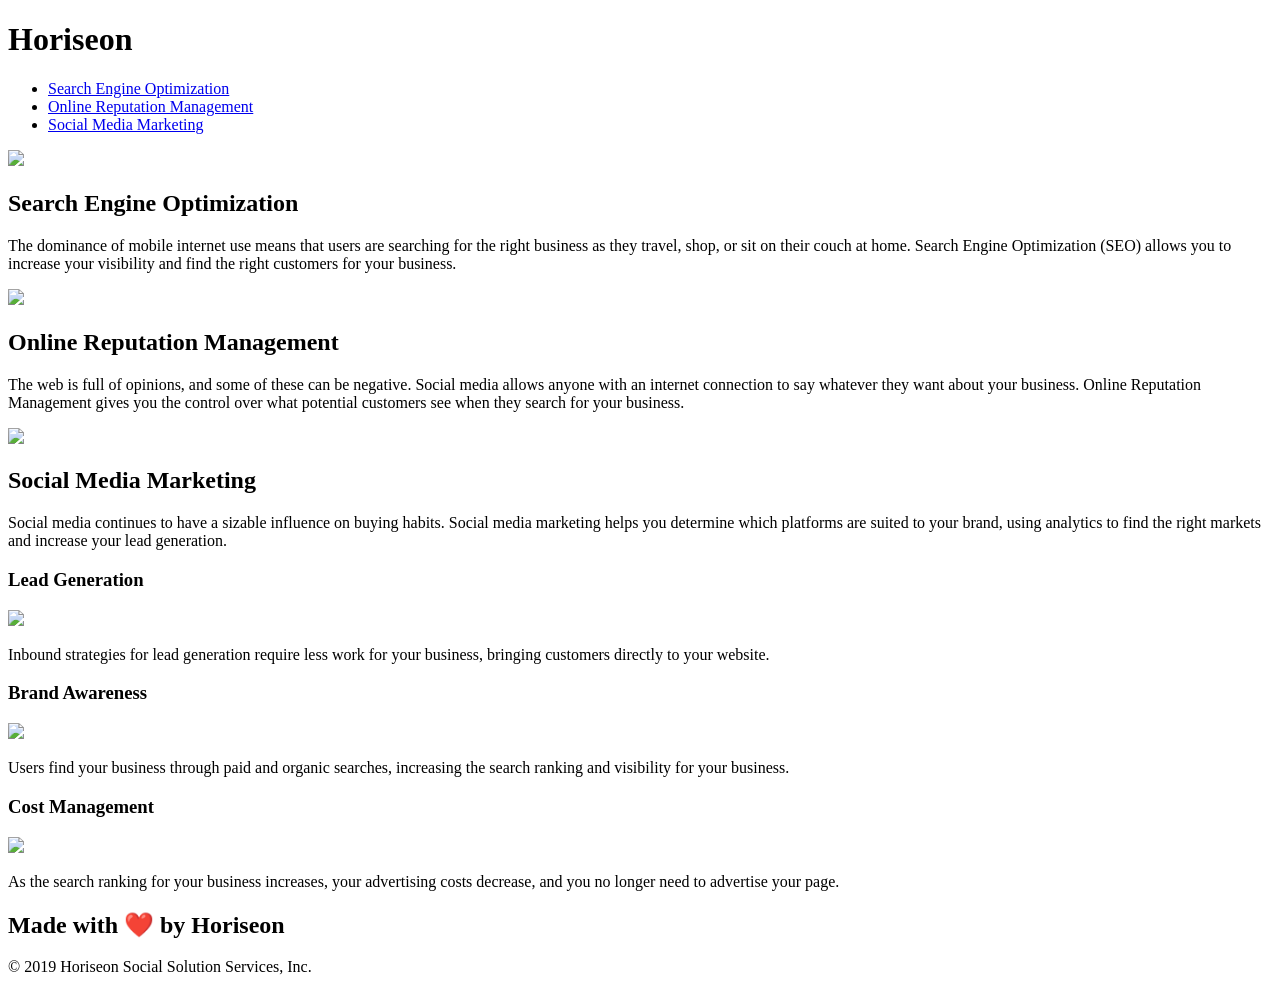
==== Develop/index.html @ 26beb5fb "Changed title to be meaningful. Fixed broken search-engine-optimization link. Added semantic html." ====
<!DOCTYPE html>
<html lang="en-us">

<head>
    <meta charset="UTF-8" />
    <link rel="stylesheet" href="./assets/css/style.css">
    <title>Horiseon - SEO</title>
</head>

<body>
    <header class="header">
        <h1>Hori<span class="seo">seo</span>n</h1>
        <div>
            <ul>
                <li>
                    <a href="#search-engine-optimization">Search Engine Optimization</a>
                </li>
                <li>
                    <a href="#online-reputation-management">Online Reputation Management</a>
                </li>
                <li>
                    <a href="#social-media-marketing">Social Media Marketing</a>
                </li>
            </ul>
        </div>
    </header>
    <section class="hero"></section>
    <section class="content">
        <article id="search-engine-optimization" class="search-engine-optimization">
            <img src="./assets/images/search-engine-optimization.jpg" class="float-left" />
            <h2>Search Engine Optimization</h2>
            <p>
                The dominance of mobile internet use means that users are searching for the right business as they travel, shop, or sit on their couch at home. Search Engine Optimization (SEO) allows you to increase your visibility and find the right customers for your business.
            </p>
        </article>
        <article id="online-reputation-management" class="online-reputation-management">
            <img src="./assets/images/online-reputation-management.jpg" class="float-right" />
            <h2>Online Reputation Management</h2>
            <p>
                The web is full of opinions, and some of these can be negative. Social media allows anyone with an internet connection to say whatever they want about your business. Online Reputation Management gives you the control over what potential customers see when they search for your business.
            </p>
        </article>
        <article id="social-media-marketing" class="social-media-marketing">
            <img src="./assets/images/social-media-marketing.jpg" class="float-left" />
            <h2>Social Media Marketing</h2>
            <p>
                Social media continues to have a sizable influence on buying habits. Social media marketing helps you determine which platforms are suited to your brand, using analytics to find the right markets and increase your lead generation.
            </p>
        </article>
    </section>
    <section class="benefits">
        <article class="benefit-lead">
            <h3>Lead Generation</h3>
            <img src="./assets/images/lead-generation.png" />
            <p>
                Inbound strategies for lead generation require less work for your business, bringing customers directly to your website.
            </p>
        </article>
        <article class="benefit-brand">
            <h3>Brand Awareness</h3>
            <img src="./assets/images/brand-awareness.png" />
            <p>
                Users find your business through paid and organic searches, increasing the search ranking and visibility for your business.
            </p>
        </article>
        <article class="benefit-cost">
            <h3>Cost Management</h3>
            <img src="./assets/images/cost-management.png" />
            <p>
                As the search ranking for your business increases, your advertising costs decrease, and you no longer need to advertise your page.
            </p>
        </article>
    </section>
    <footer class="footer">
        <h2>Made with ❤️️ by Horiseon</h2>
        <p>
            &copy; 2019 Horiseon Social Solution Services, Inc.
        </p>
    </footer>
</body>

</html>
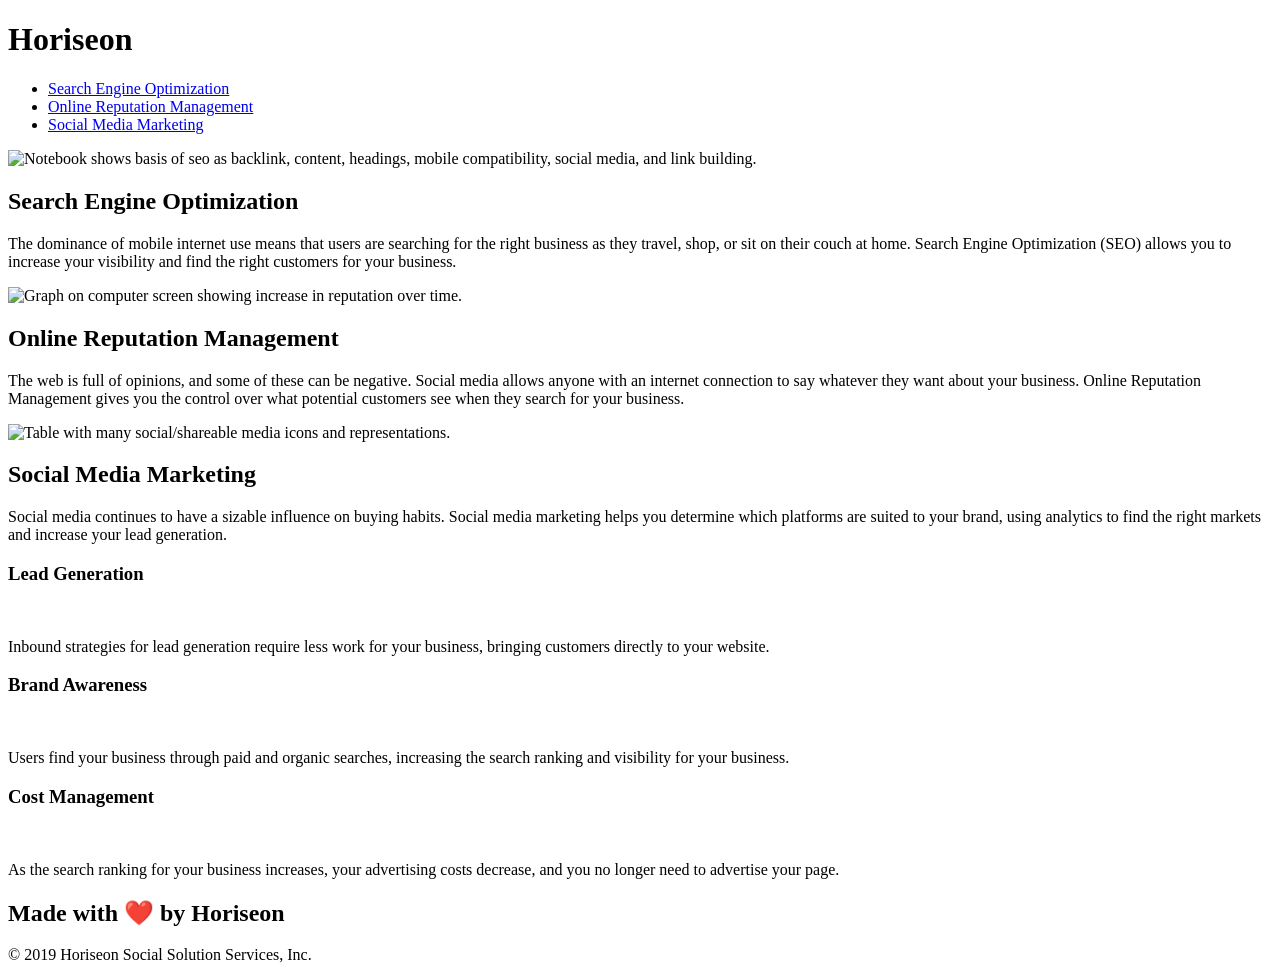
==== commit 73522194: "Added alt texts for all notable images and empty alts for decorative images." ====
--- a/Develop/index.html
+++ b/Develop/index.html
@@ -27,21 +27,21 @@
     <section class="hero"></section>
     <section class="content">
         <article id="search-engine-optimization" class="search-engine-optimization">
-            <img src="./assets/images/search-engine-optimization.jpg" class="float-left" />
+            <img src="./assets/images/search-engine-optimization.jpg" class="float-left" alt="Notebook shows basis of seo as backlink, content, headings, mobile compatibility, social media, and link building."/>
             <h2>Search Engine Optimization</h2>
             <p>
                 The dominance of mobile internet use means that users are searching for the right business as they travel, shop, or sit on their couch at home. Search Engine Optimization (SEO) allows you to increase your visibility and find the right customers for your business.
             </p>
         </article>
         <article id="online-reputation-management" class="online-reputation-management">
-            <img src="./assets/images/online-reputation-management.jpg" class="float-right" />
+            <img src="./assets/images/online-reputation-management.jpg" class="float-right" alt="Graph on computer screen showing increase in reputation over time." />
             <h2>Online Reputation Management</h2>
             <p>
                 The web is full of opinions, and some of these can be negative. Social media allows anyone with an internet connection to say whatever they want about your business. Online Reputation Management gives you the control over what potential customers see when they search for your business.
             </p>
         </article>
         <article id="social-media-marketing" class="social-media-marketing">
-            <img src="./assets/images/social-media-marketing.jpg" class="float-left" />
+            <img src="./assets/images/social-media-marketing.jpg" class="float-left" alt="Table with many social/shareable media icons and representations."/>
             <h2>Social Media Marketing</h2>
             <p>
                 Social media continues to have a sizable influence on buying habits. Social media marketing helps you determine which platforms are suited to your brand, using analytics to find the right markets and increase your lead generation.
@@ -51,21 +51,21 @@
     <section class="benefits">
         <article class="benefit-lead">
             <h3>Lead Generation</h3>
-            <img src="./assets/images/lead-generation.png" />
+            <img src="./assets/images/lead-generation.png" alt=""/>
             <p>
                 Inbound strategies for lead generation require less work for your business, bringing customers directly to your website.
             </p>
         </article>
         <article class="benefit-brand">
             <h3>Brand Awareness</h3>
-            <img src="./assets/images/brand-awareness.png" />
+            <img src="./assets/images/brand-awareness.png" alt=""/>
             <p>
                 Users find your business through paid and organic searches, increasing the search ranking and visibility for your business.
             </p>
         </article>
         <article class="benefit-cost">
             <h3>Cost Management</h3>
-            <img src="./assets/images/cost-management.png" />
+            <img src="./assets/images/cost-management.png" alt=""/>
             <p>
                 As the search ranking for your business increases, your advertising costs decrease, and you no longer need to advertise your page.
             </p>
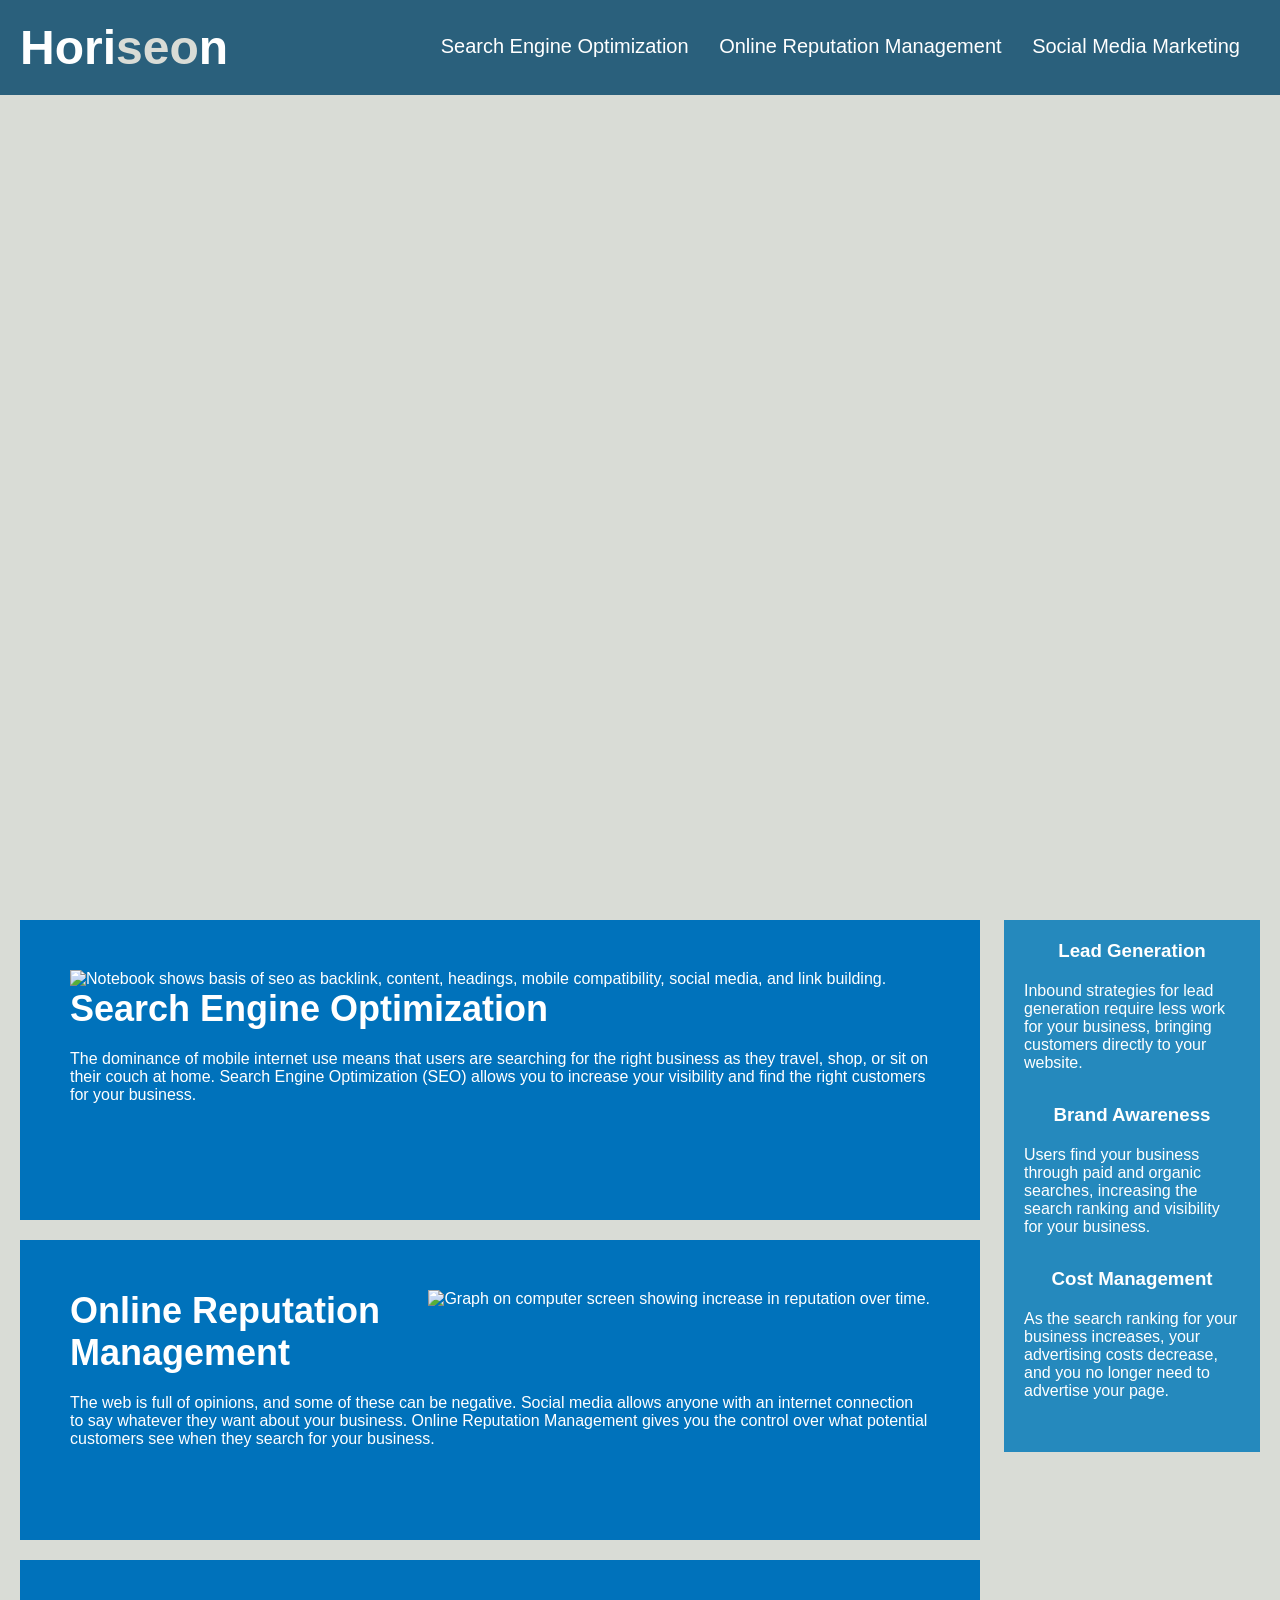
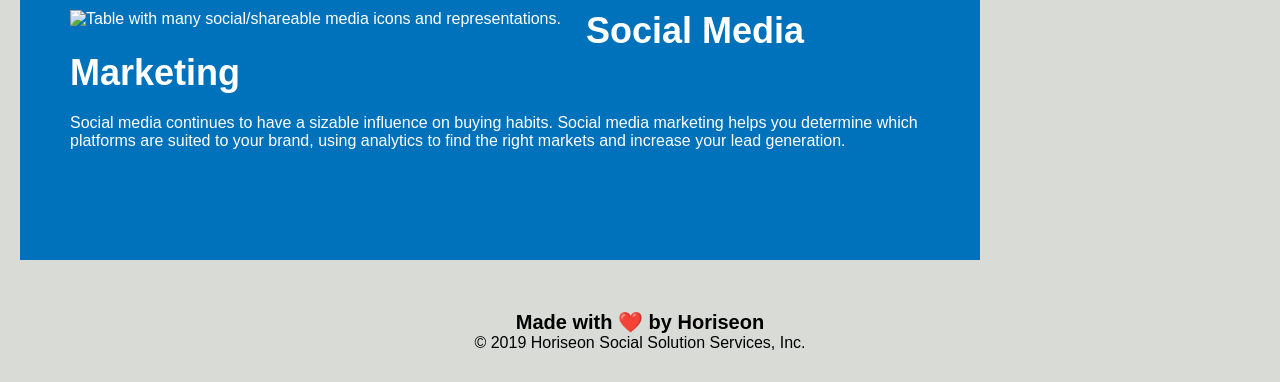
==== commit 7e24507d: "Reduced css substantially and changed classes of articles in html. Also, made anchor style more spec" ====
--- a/Develop/index.html
+++ b/Develop/index.html
@@ -26,21 +26,21 @@
     </header>
     <section class="hero"></section>
     <section class="content">
-        <article id="search-engine-optimization" class="search-engine-optimization">
+        <article id="search-engine-optimization" class="content-article">
             <img src="./assets/images/search-engine-optimization.jpg" class="float-left" alt="Notebook shows basis of seo as backlink, content, headings, mobile compatibility, social media, and link building."/>
             <h2>Search Engine Optimization</h2>
             <p>
                 The dominance of mobile internet use means that users are searching for the right business as they travel, shop, or sit on their couch at home. Search Engine Optimization (SEO) allows you to increase your visibility and find the right customers for your business.
             </p>
         </article>
-        <article id="online-reputation-management" class="online-reputation-management">
+        <article id="online-reputation-management" class="content-article">
             <img src="./assets/images/online-reputation-management.jpg" class="float-right" alt="Graph on computer screen showing increase in reputation over time." />
             <h2>Online Reputation Management</h2>
             <p>
                 The web is full of opinions, and some of these can be negative. Social media allows anyone with an internet connection to say whatever they want about your business. Online Reputation Management gives you the control over what potential customers see when they search for your business.
             </p>
         </article>
-        <article id="social-media-marketing" class="social-media-marketing">
+        <article id="social-media-marketing" class="content-article">
             <img src="./assets/images/social-media-marketing.jpg" class="float-left" alt="Table with many social/shareable media icons and representations."/>
             <h2>Social Media Marketing</h2>
             <p>
@@ -49,21 +49,21 @@
         </article>
     </section>
     <section class="benefits">
-        <article class="benefit-lead">
+        <article class="benefit-article">
             <h3>Lead Generation</h3>
             <img src="./assets/images/lead-generation.png" alt=""/>
             <p>
                 Inbound strategies for lead generation require less work for your business, bringing customers directly to your website.
             </p>
         </article>
-        <article class="benefit-brand">
+        <article class="benefit-article">
             <h3>Brand Awareness</h3>
             <img src="./assets/images/brand-awareness.png" alt=""/>
             <p>
                 Users find your business through paid and organic searches, increasing the search ranking and visibility for your business.
             </p>
         </article>
-        <article class="benefit-cost">
+        <article class="benefit-article">
             <h3>Cost Management</h3>
             <img src="./assets/images/cost-management.png" alt=""/>
             <p>
--- a/Develop/assets/css/style.css
+++ b/Develop/assets/css/style.css
@@ -0,0 +1,132 @@
+* {
+    box-sizing: border-box;
+    padding: 0;
+    margin: 0;
+}
+
+body {
+    background-color: #d9dcd6;
+}
+
+p {
+    font-size: 16px;
+}
+
+.header {
+    padding: 20px;
+    font-family: 'Trebuchet MS', 'Lucida Sans Unicode', 'Lucida Grande', 'Lucida Sans', Arial, sans-serif;
+    background-color: #2a607c;
+    color: #ffffff;
+}
+
+.header h1 {
+    display: inline-block;
+    font-size: 48px;
+}
+
+.header h1 .seo {
+    color: #d9dcd6;
+}
+
+.header div {
+    padding-top: 15px;
+    margin-right: 20px;
+    float: right;
+    font-family: 'Gill Sans', 'Gill Sans MT', Calibri, 'Trebuchet MS', sans-serif;
+    font-size: 20px;
+}
+
+.header div ul {
+    list-style-type: none;
+}
+
+.header div ul li {
+    display: inline-block;
+    margin-left: 25px;
+}
+
+.header a {
+    color: #ffffff;
+    text-decoration: none;
+}
+
+.hero {
+    height: 800px;
+    width: 100%;
+    margin-bottom: 25px;
+    background-image: url("../images/digital-marketing-meeting.jpg");
+    background-size: cover;
+    background-position: center;
+}
+
+.float-left {
+    float: left;
+    margin-right: 25px;
+}
+
+.float-right {
+    float: right;
+    margin-left: 25px;
+}
+
+.content {
+    width: 75%;
+    display: inline-block;
+    margin-left: 20px;
+}
+
+.content-article {
+    margin-bottom: 20px;
+    padding: 50px;
+    height: 300px;
+    font-family: 'Gill Sans', 'Gill Sans MT', Calibri, 'Trebuchet MS', sans-serif;
+    background-color: #0072bb;
+    color: #ffffff;
+}
+
+.content-article img {
+    max-height: 200px;
+}
+
+.content-article h2 {
+    margin-bottom: 20px;
+    font-size: 36px;
+}
+
+.benefits {
+    margin-right: 20px;
+    padding: 20px;
+    clear: both;
+    float: right;
+    width: 20%;
+    height: 100%;
+    font-family: 'Gill Sans', 'Gill Sans MT', Calibri, 'Trebuchet MS', sans-serif;
+    background-color: #2589bd;
+}
+
+.benefit-article {
+    margin-bottom: 32px;
+    color: #ffffff;
+}
+
+.benefit-article h3 {
+    margin-bottom: 10px;
+    text-align: center;
+}
+
+.benefit-article img {
+    display: block;
+    margin: 10px auto;
+    max-width: 150px;
+}
+
+.footer {
+    padding: 30px;
+    clear: both;
+    font-family: 'Trebuchet MS', 'Lucida Sans Unicode', 'Lucida Grande', 'Lucida Sans', Arial, sans-serif;
+    text-align: center;
+}
+
+.footer h2 {
+    font-size: 20px;
+}
